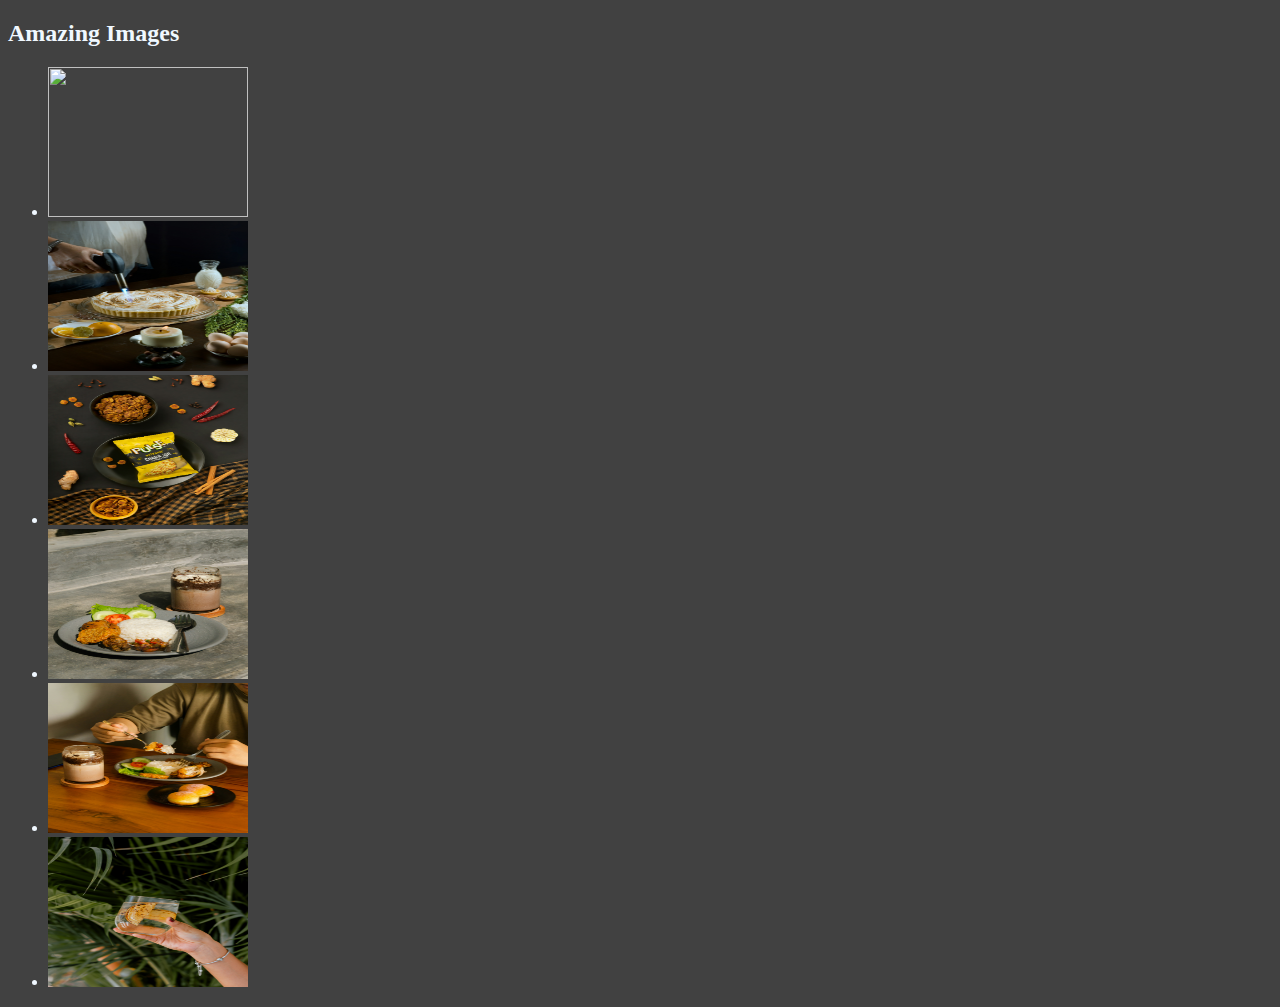
==== 08_Events/index.html @ 0b4e4d17 "Deleting Codespace" ====
<!DOCTYPE html>
<html lang="en">

<head>
    <meta charset="UTF-8">
    <meta name="viewport" content="width=device-width, initial-scale=1.0">
    <title>Document</title>
</head>

<body style="background-color: #414141; color: aliceblue">

    <h2>Amazing Images</h2>

    <div>
        <ul id="images">
            <li><img width="200px" height="150px" id="mocktail" src="images/abiwin-krisna-e4S2q-YRsis-unsplash.jpg"
                    alt=""></li>

            <li><img width="200px" height="150px" id="cake" src="images/aditya-saxena-8blgWTw3G9M-unsplash.jpg"
                    alt=""></li>

            <li><img width="200px" height="150px" id="pulse" src="images/aditya-saxena-reGHEwY7wYo-unsplash.jpg"
                    alt=""></li>

            <li><img width="200px" height="150px" id="breakfast" src="images/axel-bimashanda-3v71Fsgt3-8-unsplash.jpg"
                    alt=""></li>

            <li><img width="200px" height="150px" id="lunch" src="images/axel-bimashanda-DSGzBzc3qRQ-unsplash.jpg"
                    alt=""></li>

            <li><img width="200px" height="150px" id="cocktail" src="images/carlos-rodriguez-AphCaJqpVLY-unsplash.jpg"
                    alt=""></li>
        </ul>

    </div>

</body>

</html>
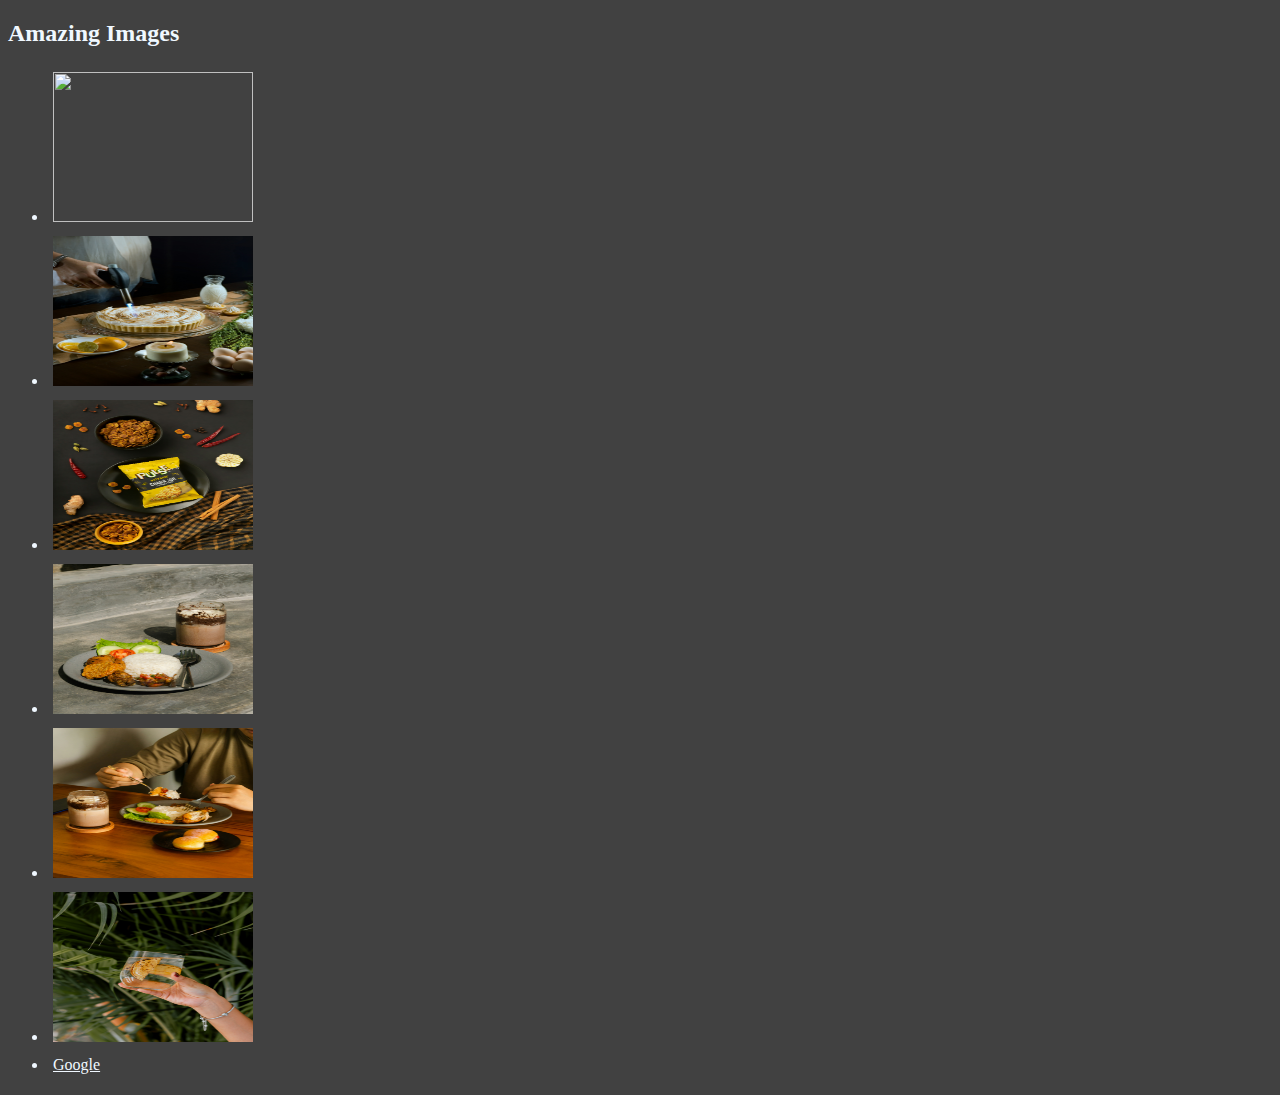
==== commit ba2a060d: "Basics of Events" ====
--- a/08_Events/index.html
+++ b/08_Events/index.html
@@ -2,38 +2,119 @@
 <html lang="en">
 
 <head>
-    <meta charset="UTF-8">
-    <meta name="viewport" content="width=device-width, initial-scale=1.0">
-    <title>Document</title>
+        <meta charset="UTF-8">
+        <meta name="viewport" content="width=device-width, initial-scale=1.0">
+        <title>Document</title>
+        <style>
+                li {
+                        padding: 5px;
+                }
+        </style>
 </head>
 
 <body style="background-color: #414141; color: aliceblue">
+        <h2>Amazing Images</h2>
+        <div>
+                <ul id="images">
+                        <li><img width="200px" height="150px" id="mocktail"
+                                        src="images/abiwin-krisna-e4S2q-YRsis-unsplash.jpg" alt=""></li>
 
-    <h2>Amazing Images</h2>
+                        <li><img width="200px" height="150px" id="cake"
+                                        src="images/aditya-saxena-8blgWTw3G9M-unsplash.jpg" alt=""></li>
 
-    <div>
-        <ul id="images">
-            <li><img width="200px" height="150px" id="mocktail" src="images/abiwin-krisna-e4S2q-YRsis-unsplash.jpg"
-                    alt=""></li>
+                        <li><img width="200px" height="150px" id="pulse"
+                                        src="images/aditya-saxena-reGHEwY7wYo-unsplash.jpg" alt=""></li>
 
-            <li><img width="200px" height="150px" id="cake" src="images/aditya-saxena-8blgWTw3G9M-unsplash.jpg"
-                    alt=""></li>
+                        <li><img width="200px" height="150px" id="breakfast"
+                                        src="images/axel-bimashanda-3v71Fsgt3-8-unsplash.jpg" alt=""></li>
 
-            <li><img width="200px" height="150px" id="pulse" src="images/aditya-saxena-reGHEwY7wYo-unsplash.jpg"
-                    alt=""></li>
+                        <li><img width="200px" height="150px" id="lunch"
+                                        src="images/axel-bimashanda-DSGzBzc3qRQ-unsplash.jpg" alt=""></li>
 
-            <li><img width="200px" height="150px" id="breakfast" src="images/axel-bimashanda-3v71Fsgt3-8-unsplash.jpg"
-                    alt=""></li>
+                        <li><img width="200px" height="150px" id="cocktail"
+                                        src="images/carlos-rodriguez-AphCaJqpVLY-unsplash.jpg" alt=""></li>
 
-            <li><img width="200px" height="150px" id="lunch" src="images/axel-bimashanda-DSGzBzc3qRQ-unsplash.jpg"
-                    alt=""></li>
+                        <li><a style="color: aliceblue;" href="https://google.com" id="google">Google</a></li>
 
-            <li><img width="200px" height="150px" id="cocktail" src="images/carlos-rodriguez-AphCaJqpVLY-unsplash.jpg"
-                    alt=""></li>
-        </ul>
 
-    </div>
+                </ul>
+        </div>
+</body>
+<script>
+        // Not a good practice
+        // document.getElementById('mocktail').onclick = function(){
+        //         alert("You Clicked on Mocktail");
+        // }
 
-</body>
+        // Directly injecting onclick or any other event handler in HTML code can lead to several issues, both in terms of security and maintainability.
+
+        // Best Practices : 
+
+        // External JavaScript: Best practices suggest attaching event handlers using JavaScript (e.g., addEventListener) or via frameworks (e.g., jQuery). This keeps the HTML clean and ensures that all behavior-related logic is centralized in the JavaScript files.
+
+        // attachEvent
+        // jQuery - on
+
+        // Best approach/Practice
+        // document.getElementById('pulse').addEventListener('click',function(e){
+        //         console.log(e);
+        // }, false) // Third parameter in addEventListener is by default false only but in some application or usecases you are explicitly required to specify it as false
+
+        // type, timestamp, defaultPrevented
+        // target, toElement, srcElement, currentTarget
+        // client position, client offset, screenX and screenY coord
+        // altkey, ctrlkey, shiftkey, keyCode
+
+        // Event Propogation and Event Bubbling 
+        // Event Bubbling - Bubble always goes from down to Up
+        // Similarly bottom event is invoked before top event 
+
+        // Capturing Mode - To enable it, explicitly pass true as third parameter in addEventListener()
+        // Incase of capturing mode events are propogated from top to bottom
+
+        // In industry mostly Event Bubbling is used 
+
+        // document.getElementById('images').addEventListener('click', function (e) {
+        //         console.log('Clicked Inside ul');
+        // }, false)
+
+
+        // document.getElementById('pulse').addEventListener('click', function (e) {
+        //         console.log('Owl Clicked')
+        //         e.stopPropagation() // This ensures that event is not propogated from bottom to top
+
+        // }, false)
+
+        // Using preventDefault 
+
+        // document.getElementById('google').addEventListener('click',function(e){
+        //         e.preventDefault();
+        //         e.stopPropagation();
+        //         console.log("Google Clicked");
+
+        // }, false)
+
+        document.querySelector('#images').addEventListener('click',function(e){
+                // console.log(e.target.parentNode);
+                // let removeIt = e.target.parentNode;
+                // removeIt.remove();
+                // removeIt.parentNode.removeChild(removeIt);
+                // removeIt => li
+                // removeIt.parentNode => ul
+                // ul.removeChild(removeIt) => this removes the child element specified
+
+                // The above code is having an issue, if we are clicking on image then it is ok but if we are clicking on li then it is removing all the elements 
+                // To resolve the above issue we have to handle it with conditionals 
+
+                console.log(e.target.tagName);
+                if(e.target.tagName === 'IMG'){
+                        let removeIt = e.target.parentNode;
+                        removeIt.remove();
+                }
+
+        }, false)
+
+
+</script>
 
 </html>